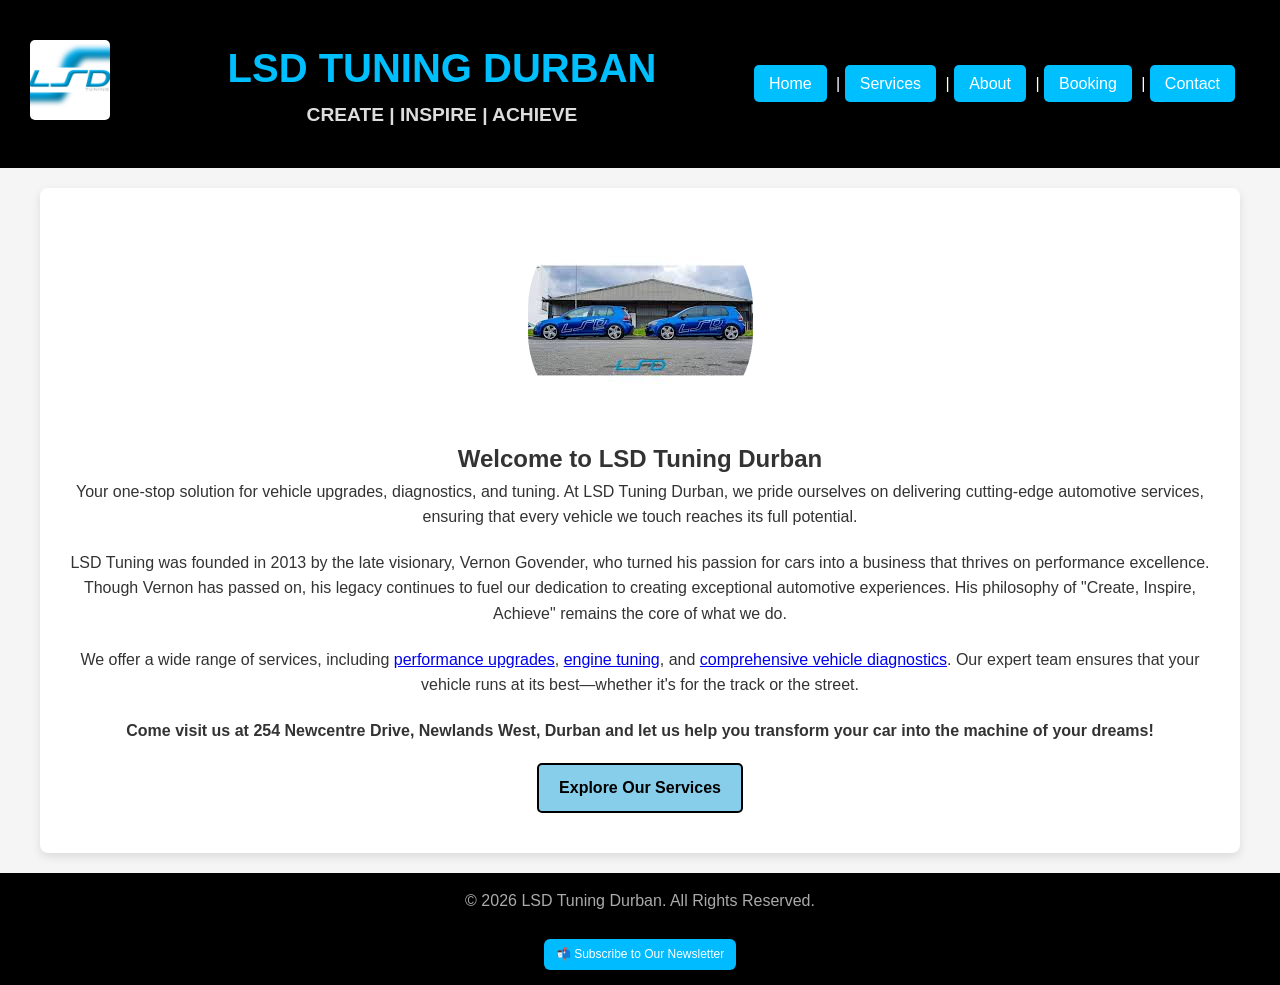
==== index.html @ 25455250 "Rename lsdtuningdbn.html to index.html" ====
<!DOCTYPE html>
<html lang="en">
<head>
  <meta charset="UTF-8">
  <meta name="viewport" content="width=device-width, initial-scale=1.0">
  <title>LSD Tuning Durban - Home</title>
  <meta name="description" content="Welcome to LSD Tuning Durban! Specializing in high-performance upgrades, diagnostics, and tuning. Transform your vehicle today!">
  <link rel="stylesheet" href="styles.css">  
</head>
<body>

<div class="header">
  <div class="logo">
    <img src="images/lsd_tuning.jpg" alt="LSD Tuning Logo" />
  </div>
  <div class="subheading">
    <h1>LSD TUNING DURBAN</h1>
    <h3>CREATE | INSPIRE | ACHIEVE</h3>
  </div>
  <div class="menu">
    <a href="lsdtuningdbn.html">Home</a> | 
    <a href="services.html">Services</a> | 
    <a href="about.html">About</a> | 
    <a href="booking.html">Booking</a> | 
    <a href="contact.html">Contact</a>
  </div>
</div>

<div class="main">
    <div class="image-container">
        <img src="images/lsd_tuning3.jpeg" alt="LSD Tuning Performance Upgrade Vehicle" class="centered-image">

        <h2>Welcome to LSD Tuning Durban</h2>
        <p>Your one-stop solution for vehicle upgrades, diagnostics, and tuning. At LSD Tuning Durban, we pride ourselves on delivering cutting-edge automotive services, ensuring that every vehicle we touch reaches its full potential.</p>

        <p>LSD Tuning was founded in 2013 by the late visionary, Vernon Govender, who turned his passion for cars into a business that thrives on performance excellence. Though Vernon has passed on, his legacy continues to fuel our dedication to creating exceptional automotive experiences. His philosophy of "Create, Inspire, Achieve" remains the core of what we do.</p>

        <p>We offer a wide range of services, including <a href="services.html">performance upgrades</a>, <a href="services.html">engine tuning</a>, and <a href="services.html">comprehensive vehicle diagnostics</a>. Our expert team ensures that your vehicle runs at its best—whether it's for the track or the street.</p>
        
        <p><strong>Come visit us at 254 Newcentre Drive, Newlands West, Durban and let us help you transform your car into the machine of your dreams!</strong></p>

        <a href="services.html" class="button">Explore Our Services</a>
    </div>
</div>

<div class="footer">

  <footer>
    <p>&copy; <span id="year"></span> LSD Tuning Durban. All Rights Reserved.</p>
    <a href="https://forms.gle/baUaYiXDTPqDgHNa6"
       target="_blank"
       class="newsletter-btn">
      📬 Subscribe to Our Newsletter
    </a>
  </footer>
 
</div>


<script>
  document.getElementById("year").textContent = new Date().getFullYear();
</script>

</body>
</html>
---- styles.css ----
.vag-coding-text {
  margin-top: 4.125rem; /* try 1rem to start, tweak as needed */
}

.video-container {
  width: 100%;
  max-height: 200px;
  overflow: hidden;
  border-radius: 12px;
  background-color: #000; /* Adds black bars like letterboxing */
  display: flex;
  justify-content: center;
  align-items: center;
}

.video-container video {
  width: 100%;
  height: auto;
  object-fit: contain; /* Keeps natural shape without distortion */
}


.service-image {
  width: 100%;
  height: 160px;
  object-fit: cover;
  border-radius: 8px;
  margin-bottom: 10px;
}

.services-grid {
  display: flex;
  flex-wrap: wrap;
  justify-content: center;
  gap: 20px;
  padding: 20px 0;
  text-align: center;
}

.service-card {
  background-color: #f0f8ff;
  border: 2px solid #00bfff;
  border-radius: 12px;
  padding: 20px;
  width: 300px;
  transition: transform 0.3s ease, box-shadow 0.3s ease;
  box-shadow: 0 4px 8px rgba(0, 0, 0, 0.1);
}

.service-card:hover {
  transform: translateY(-5px);
  box-shadow: 0 8px 16px rgba(0, 0, 0, 0.2);
}

.service-card h3 {
  color: #007acc;
  margin-bottom: 10px;
}

.service-card p {
  font-size: 0.95rem;
  color: #444;
}

/* Make main body text centered */
.main {
  text-align: center;
}

.newsletter-btn {
  display: inline-block;
  margin-top: 5px;
  padding: 6px 12px;
  font-size: 0.75rem;
  background-color: #00bbff;
  color: white;
  border-radius: 6px;
  text-decoration: none;
  transition: background-color 0.3s ease;
}

.newsletter-btn:hover {
  background-color: #0066ff;
}
/* General styles */
* {
  margin: 0;
  padding: 0;
  box-sizing: border-box;
}

body {
  font-family: Arial, sans-serif;
  color: #333;
  background-color: #f5f5f5;
  line-height: 1.6;
}

/* picture */
.image-container {
  text-align: center;
  margin-bottom: 20px;
}

.centered-image {
  max-width: 100%;
  height: auto;
  border-radius: 100px; 
}

/* Button */
.button {
  display: inline-block; 
  padding: 10px 20px;
  background-color: skyblue; /* Button background color */
  color: black; /* Text color */
  text-decoration: none; 
  border: 2px solid black; 
  border-radius: 5px;
  font-size: 16px; 
  font-weight: bold;
  transition: background-color 0.3s, color 0.3s; 
}

.button:hover {
  background-color: black; /* Change background on hover */
  color: white; /* Change text color on hover */
}


/* Header */
.header {
  background-color: #000;
  color: #fff;
  padding: 10px 0;
  text-align: center;
  display: flex;
  justify-content: space-between;
  align-items: center;
  padding: 20px;
}

.header .logo img {
  height: 80px;
  margin-left: 10px;
}

.subheading {
  flex: 1;
  text-align: center;
}

.subheading h1 {
  font-size: 2.5rem;
  color: #00bfff; /* Sky blue */
}

.subheading h3 {
  font-size: 1.2rem;
  color: #ddd;
}

.menu {
  margin-right: 20px;
}

.menu a {
  text-decoration: none;
  color: #fff;
  padding: 10px 15px;
  background-color: #00bfff; /* Sky blue */
  border-radius: 5px;
  margin-right: 5px;
}

.menu a:hover {
  background-color: #555;
}

/* Main content */
.main {
  padding: 20px;
  max-width: 1200px;
  margin: 20px auto;
  background-color: #fff;
  border-radius: 8px;
  box-shadow: 0px 4px 10px rgba(0, 0, 0, 0.1);
}

.page-heading h1 {
  font-size: 2rem;
  color: #00bfff; /* Sky blue */
  border-bottom: 2px solid #00bfff;
  padding-bottom: 10px;
  margin-bottom: 20px;
}

p {
  font-size: 1rem;
  color: #333;
  margin-bottom: 20px;
}

/* Form */
.booking-form {
  display: flex;
  flex-direction: column;
}

.booking-form label {
  font-weight: bold;
  color: #333;
  margin-bottom: 5px;
}

.booking-form input[type="text"],
.booking-form input[type="email"],
.booking-form input[type="tel"],
.booking-form textarea {
  padding: 10px;
  font-size: 1rem;
  border: 1px solid #ccc;
  border-radius: 5px;
  margin-bottom: 15px;
  width: 100%;
  max-width: 500px;
}

.booking-form input[type="submit"] {
  background-color: #00bfff;
  color: white;
  border: none;
  padding: 10px 15px;
  font-size: 1.2rem;
  cursor: pointer;
  border-radius: 5px;
  max-width: 200px;
}

.booking-form input[type="submit"]:hover {
  background-color: #333;
}

/* Image styling */
.logo img {
  margin: 20px;
  border-radius: 5px;
  max-height: 300px;
  object-fit: cover;
}

/* Footer */
.footer {
  background-color: #000;
  color: #fff;
  text-align: center;
  padding: 15px 0;
  margin-top: 20px;
}

.footer p {
  color: #aaa;
}

/* Media Query */

@media (0px <= width <= 960px) {
  body {
    background: #ccc;
    font-family: 'Times New Roman', Times, serif;
  }
}

/* Adjustments for screens smaller than 960px */
@media only screen and (max-width: 960px) {
  /* General styles for all pages */
  .header {
      padding: 1rem;
      text-align: center;
  }

  .logo img {
      max-width: 100px; /* Scale the logo down */
      margin-bottom: 1rem;
  }

  .subheading h1 {
      font-size: 2rem;
      line-height: 2.5rem;
  }

  .subheading h3 {
      font-size: 1.1rem;
  }

  .menu a {
      display: block;
      margin: 0.5rem 0;
      padding: 0.75rem 1rem;
      font-size: 1.1rem;
      text-align: center;
      background-color: #00AEEF; /* Light blue for mobile */
      color: #fff;
      border-radius: 5px;
  }

  .menu a:hover {
      background-color: #007BB5;
  }

  .main {
      padding: 1.5rem;
      text-align: center;
  }

  .centered-image {
      width: 90%;
      margin: 0 auto 1.5rem;
  }

  .footer {
      padding: 1rem;
      font-size: 0.9rem;
      text-align: center;
  }

  /* Specific adjustments for Booking and Contact pages */
  .booking-form, form {
      width: 100%; /* Full-width form fields */
      padding: 1rem;
  }

  input[type="text"], input[type="email"], input[type="tel"], textarea {
      width: 100%; /* Full-width input fields for smaller screens */
      margin-bottom: 1rem;
      padding: 0.75rem;
      font-size: 1rem;
  }

  input[type="submit"] {
      width: 100%;
      padding: 1rem;
      font-size: 1rem;
  }

  /* Specific adjustments for About page */
  .about p {
      font-size: 1rem;
      line-height: 1.5;
      margin-bottom: 1rem;
  }
}

.lightbox-overlay {
  position: fixed;
  top: 0;
  left: 0;
  width: 100%;
  height: 100%;
  background: rgba(0, 0, 0, 0.8);
  display: flex;
  justify-content: center;
  align-items: center;
  z-index: 1000;
}

.lightbox-image {
  max-width: 90%;
  max-height: 90%;
}

.lightbox-close {
  position: absolute;
  top: 10px;
  right: 20px;
  font-size: 30px;
  color: #fff;
  cursor: pointer;
}

/* Form Container Styling */
form {
  background-color: #f5f5f5;
  padding: 20px;
  margin: 20px 0;
  border-radius: 8px;
  box-shadow: 0 4px 8px rgba(0, 0, 0, 0.2);
  max-width: 600px;
  margin: auto;
}

/* Input and Select Styling */
form label {
  font-weight: bold;
  color: #333;
  display: block;
  margin-bottom: 5px;
}

form input[type="text"],
form input[type="email"],
form input[type="date"],
form select,
form textarea {
  width: 100%;
  padding: 12px;
  margin-bottom: 15px;
  border: 1px solid #ccc;
  border-radius: 4px;
  box-sizing: border-box;
  font-size: 1em;
  background-color: #fdfdfd;
  color: #333;
}

form input[type="text"]:focus,
form input[type="email"]:focus,
form input[type="date"]:focus,
form select:focus,
form textarea:focus {
  outline: none;
  border: 1px solid #0056b3; /* Light blue focus color */
  box-shadow: 0 0 5px rgba(0, 86, 179, 0.3);
}

/* Button Styling */
form input[type="submit"] {
  background-color: #0056b3; /* Blue for buttons */
  color: white;
  border: none;
  padding: 10px 20px;
  font-size: 1.1em;
  cursor: pointer;
  border-radius: 4px;
  transition: background-color 0.3s ease;
}

form input[type="submit"]:hover {
  background-color: #003f7f; /* Darker blue on hover */
}

/* Form Header Styling */
form h2 {
  color: #0056b3; /* Blue for headings */
  text-align: center;
  font-size: 1.5em;
  margin-bottom: 20px;
}

/* Textarea Styling */
form textarea {
  height: 150px;
  resize: vertical;
}
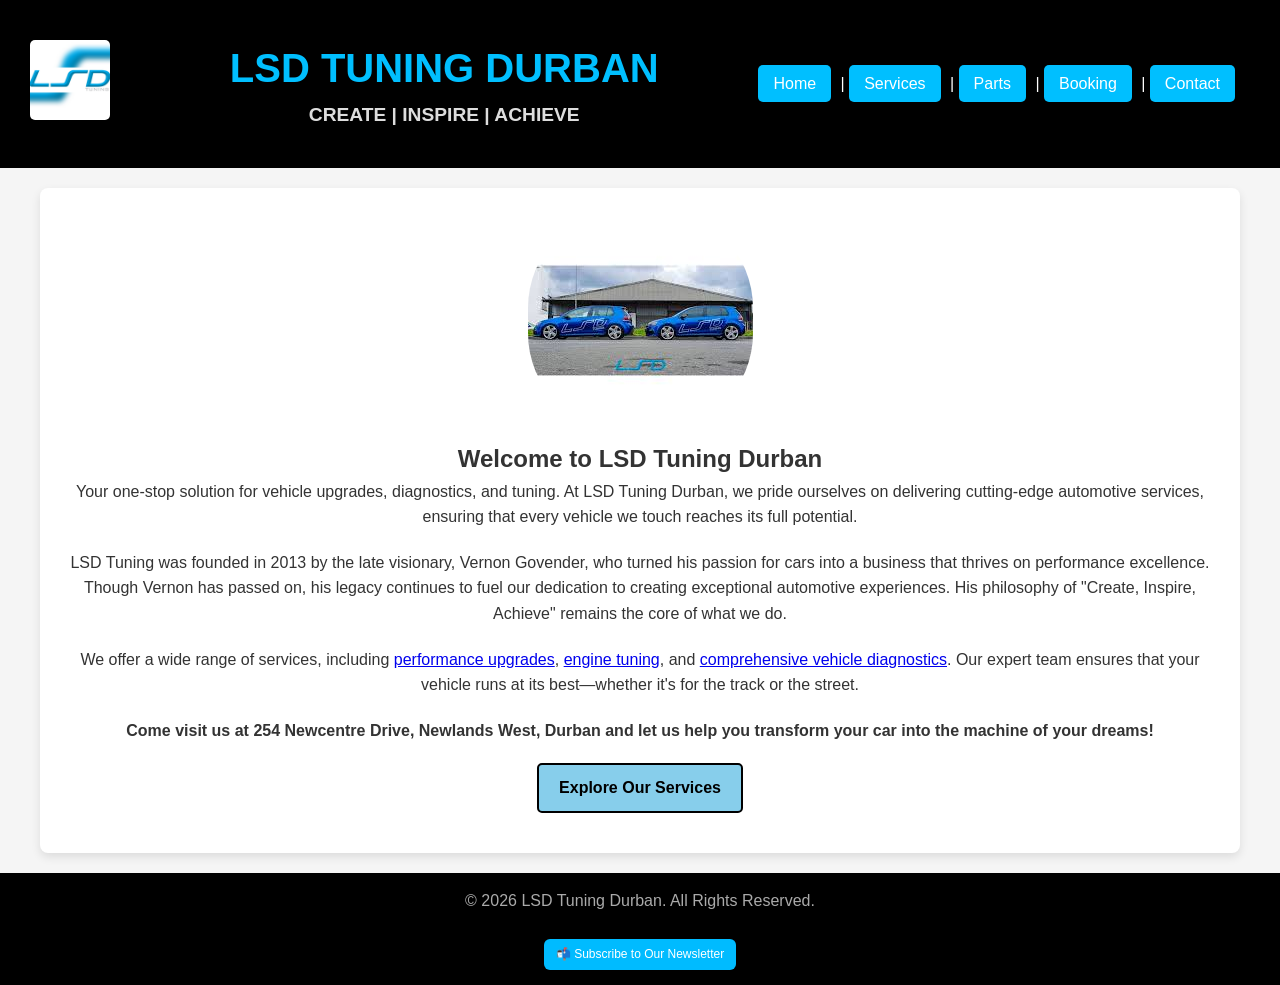
==== commit 10a1d8d3: "Working" ====
--- a/index.html
+++ b/index.html
@@ -1,11 +1,20 @@
 <!DOCTYPE html>
 <html lang="en">
 <head>
-  <meta charset="UTF-8">
-  <meta name="viewport" content="width=device-width, initial-scale=1.0">
-  <title>LSD Tuning Durban - Home</title>
-  <meta name="description" content="Welcome to LSD Tuning Durban! Specializing in high-performance upgrades, diagnostics, and tuning. Transform your vehicle today!">
-  <link rel="stylesheet" href="styles.css">  
+  <meta charset="UTF-8" />
+  <meta name="viewport" content="width=device-width, initial-scale=1.0" />
+  <title>LSD Tuning Durban | VW & Audi Tuning | Performance Upgrades</title>
+
+  <meta name="description" content="LSD Tuning Durban - Your go-to for high-performance VW & Audi upgrades, diagnostics, and custom tuning. Transform your car today.">
+  <meta name="keywords" content="VW tuning Durban, Audi tuning, performance upgrades, LSD Tuning, ECU remapping, vehicle diagnostics, Durban automotive tuning">
+  <meta name="author" content="LSD Tuning Durban">
+  <meta property="og:title" content="LSD Tuning Durban | Create. Inspire. Achieve.">
+  <meta property="og:description" content="High-performance tuning and upgrades for VW & Audi vehicles. Engine diagnostics, remaps, and mobile services available.">
+  <meta property="og:image" content="images/lsd_tuning.jpg">
+  <meta property="og:url" content="https://lsdtuningdbn.com">
+  <meta name="robots" content="index, follow">
+
+  <link rel="stylesheet" href="styles.css" />
 </head>
 <body>
 
@@ -18,47 +27,115 @@
     <h3>CREATE | INSPIRE | ACHIEVE</h3>
   </div>
   <div class="menu">
-    <a href="lsdtuningdbn.html">Home</a> | 
+    <a href="index.html">Home</a> | 
     <a href="services.html">Services</a> | 
-    <a href="about.html">About</a> | 
+    <a href="parts.html">Parts</a> | 
     <a href="booking.html">Booking</a> | 
     <a href="contact.html">Contact</a>
   </div>
 </div>
 
 <div class="main">
-    <div class="image-container">
-        <img src="images/lsd_tuning3.jpeg" alt="LSD Tuning Performance Upgrade Vehicle" class="centered-image">
+  <div class="image-container">
+    <img src="images/lsd_tuning3.jpeg" alt="LSD Tuning Performance Upgrade Vehicle" class="centered-image" />
+    <h2>Welcome to LSD Tuning Durban</h2>
+    <p>Your one-stop solution for vehicle upgrades, diagnostics, and tuning. At LSD Tuning Durban, we pride ourselves on delivering cutting-edge automotive services, ensuring that every vehicle we touch reaches its full potential.</p>
 
-        <h2>Welcome to LSD Tuning Durban</h2>
-        <p>Your one-stop solution for vehicle upgrades, diagnostics, and tuning. At LSD Tuning Durban, we pride ourselves on delivering cutting-edge automotive services, ensuring that every vehicle we touch reaches its full potential.</p>
+    <p>LSD Tuning was founded in 2013 by the late visionary, Vernon Govender, who turned his passion for cars into a business that thrives on performance excellence. Though Vernon has passed on, his legacy continues to fuel our dedication to creating exceptional automotive experiences. His philosophy of "Create, Inspire, Achieve" remains the core of what we do.</p>
 
-        <p>LSD Tuning was founded in 2013 by the late visionary, Vernon Govender, who turned his passion for cars into a business that thrives on performance excellence. Though Vernon has passed on, his legacy continues to fuel our dedication to creating exceptional automotive experiences. His philosophy of "Create, Inspire, Achieve" remains the core of what we do.</p>
+    <p>We offer a wide range of services, including <a href="services.html">performance upgrades</a>, <a href="services.html">engine tuning</a>, and <a href="services.html">comprehensive vehicle diagnostics</a>. Our expert team ensures that your vehicle runs at its best—whether it's for the track or the street.</p>
 
-        <p>We offer a wide range of services, including <a href="services.html">performance upgrades</a>, <a href="services.html">engine tuning</a>, and <a href="services.html">comprehensive vehicle diagnostics</a>. Our expert team ensures that your vehicle runs at its best—whether it's for the track or the street.</p>
-        
-        <p><strong>Come visit us at 254 Newcentre Drive, Newlands West, Durban and let us help you transform your car into the machine of your dreams!</strong></p>
+    <p><strong>Come visit us at 254 Newcentre Drive, Newlands West, Durban and let us help you transform your car into the machine of your dreams!</strong></p>
 
-        <a href="services.html" class="button">Explore Our Services</a>
-    </div>
+    <a href="services.html" class="button">Explore Our Services</a>
+  </div>
 </div>
 
+<!-- Footer -->
 <div class="footer">
-
   <footer>
     <p>&copy; <span id="year"></span> LSD Tuning Durban. All Rights Reserved.</p>
-    <a href="https://forms.gle/baUaYiXDTPqDgHNa6"
-       target="_blank"
-       class="newsletter-btn">
+    <a href="#" onclick="showNewsletterModal()" class="newsletter-btn">
       📬 Subscribe to Our Newsletter
     </a>
   </footer>
- 
 </div>
 
+<!-- Newsletter Modal -->
+<div id="newsletter-modal" style="display:none; position:fixed; top:0; left:0; right:0; bottom:0; background-color:rgba(0,0,0,0.6); z-index:999; justify-content:center; align-items:center;">
+  <div style="background:white; padding:20px; border-radius:12px; width:90%; max-width:400px;">
+    <h3>Subscribe to Updates</h3>
+    <form id="newsletter-form">
+      <label><input type="checkbox" id="emailCheck"> Notify via Email</label><br>
+      <label><input type="checkbox" id="whatsappCheck"> Notify via WhatsApp</label><br><br>
 
+      <input type="email" id="emailField" placeholder="Enter your email" style="display:none; width:100%; padding:8px; margin-bottom:10px;"><br>
+      <input type="tel" id="phoneField" placeholder="Enter your WhatsApp number" style="display:none; width:100%; padding:8px; margin-bottom:10px;"><br>
+
+      <button type="submit" class="form-button">Subscribe</button>
+      <p id="subscribe-msg" style="color:green;"></p>
+    </form>
+    <button onclick="closeNewsletterModal()" style="margin-top:10px;">Close</button>
+  </div>
+</div>
+
+<!-- Scripts -->
 <script>
   document.getElementById("year").textContent = new Date().getFullYear();
+
+  function showNewsletterModal() {
+    document.getElementById("newsletter-modal").style.display = "flex";
+  }
+
+  function closeNewsletterModal() {
+    document.getElementById("newsletter-modal").style.display = "none";
+  }
+
+  document.getElementById("emailCheck").addEventListener("change", function () {
+    document.getElementById("emailField").style.display = this.checked ? "block" : "none";
+  });
+
+  document.getElementById("whatsappCheck").addEventListener("change", function () {
+    document.getElementById("phoneField").style.display = this.checked ? "block" : "none";
+  });
+
+  document.getElementById("newsletter-form").addEventListener("submit", function (e) {
+    e.preventDefault();
+
+    const email = document.getElementById("emailField").value;
+    const phone = document.getElementById("phoneField").value;
+    const emailChecked = document.getElementById("emailCheck").checked;
+    const whatsappChecked = document.getElementById("whatsappCheck").checked;
+
+    if (!emailChecked && !whatsappChecked) {
+      alert("Please choose at least one notification method.");
+      return;
+    }
+
+    // Use FormSubmit (or replace with your backend or Google Sheets integration)
+    fetch("https://formsubmit.co/ajax/lsdtuning7@gmail.com", {
+      method: "POST",
+      headers: { "Content-Type": "application/json" },
+      body: JSON.stringify({
+        email: email,
+        phone: phone,
+        message: "New newsletter subscriber from LSD Tuning homepage"
+      })
+    })
+    .then(response => response.json())
+    .then(data => {
+      document.getElementById("subscribe-msg").innerText = "You're subscribed! ✅";
+
+      if (whatsappChecked && phone) {
+        const text = `Hi! You've been subscribed to LSD Tuning specials and updates. Stay tuned! 🚗🔥`;
+        window.open(`https://wa.me/${phone.replace(/\D/g, '')}?text=${encodeURIComponent(text)}`, '_blank');
+      }
+    })
+    .catch(error => {
+      console.error("Subscription failed", error);
+      alert("Something went wrong. Please try again.");
+    });
+  });
 </script>
 
 </body>
--- a/styles.css
+++ b/styles.css
@@ -1,3 +1,26 @@
+/* Social Media Icons Styling */
+.social-icons {
+  display: flex;
+  justify-content: center;
+  gap: 15px;
+  margin-top: 20px;
+}
+
+.social-icons a {
+  text-decoration: none;
+  color: #fff;
+  background-color: #222;
+  border-radius: 50%;
+  padding: 10px;
+  font-size: 20px;
+  transition: all 0.3s ease;
+}
+
+.social-icons a:hover {
+  background-color: #0066ff; /* You can set each platform's color here if you want */
+  transform: scale(1.1);
+}
+
 .vag-coding-text {
   margin-top: 4.125rem; /* try 1rem to start, tweak as needed */
 }
